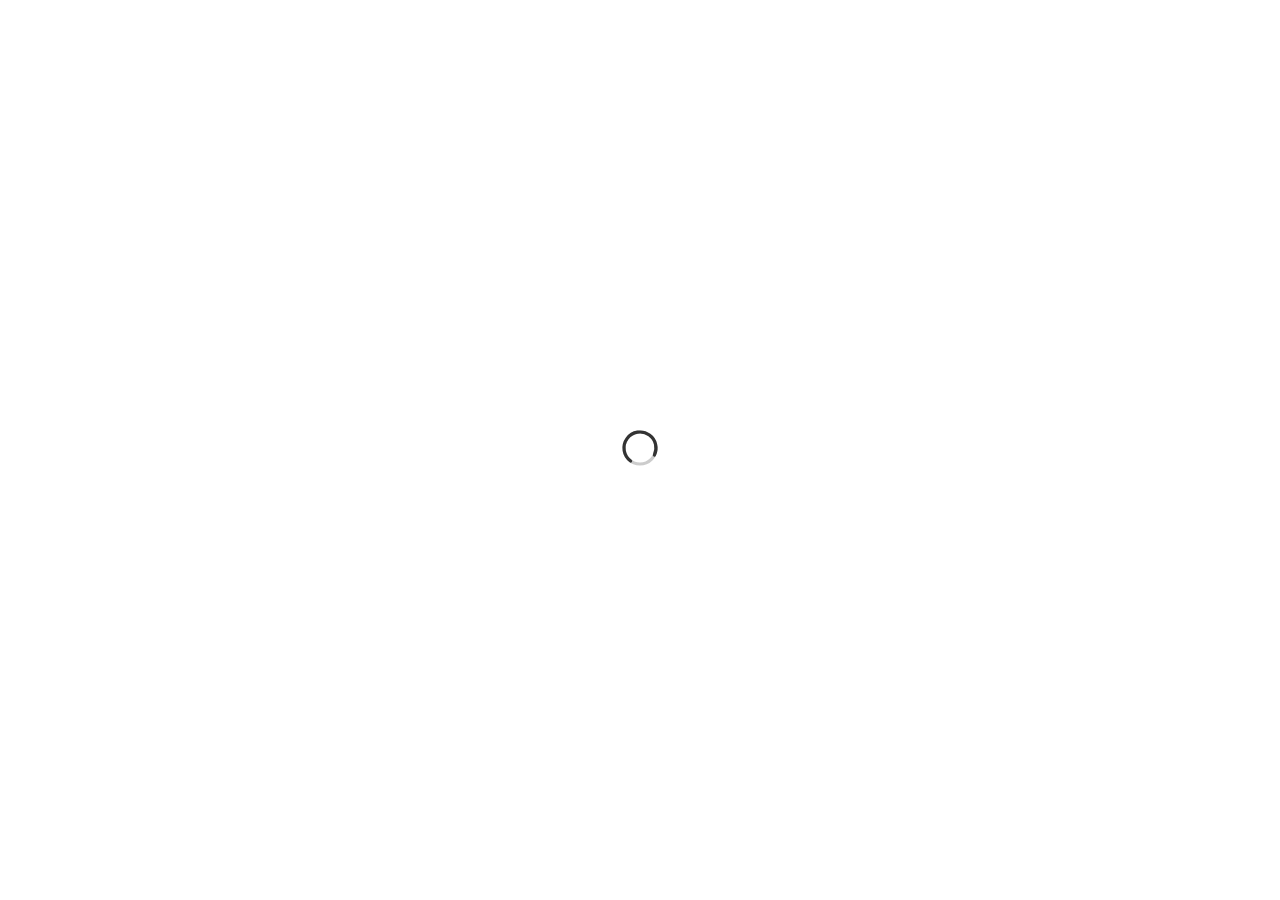
==== webApp/src/wasmJsMain/resources/index.html @ 75c5d05d "setup still not working" ====
<!doctype html>
<html lang="en">
  <head>
    <meta charset="UTF-8" />
    <meta name="viewport" content="width=device-width, initial-scale=1.0" />
    <title>Kotlin-Chess</title>
    <link type="text/css" rel="stylesheet" href="styles.css" />
  </head>
  <body style="text-align: center; align-content: center">
    <svg
      xmlns="http://www.w3.org/2000/svg"
      width="40"
      height="40"
      viewBox="0 0 50 50"
      role="presentation"
    >
      <circle
        cx="25"
        cy="25"
        r="20"
        stroke="#ccc"
        stroke-width="4"
        fill="none"
      />
      <circle
        cx="25"
        cy="25"
        r="20"
        stroke="#333"
        stroke-width="4"
        fill="none"
        stroke-linecap="round"
        stroke-dasharray="90 125"
      >
        <animateTransform
          attributeName="transform"
          type="rotate"
          from="0 25 25"
          to="360 25 25"
          dur="1s"
          repeatCount="indefinite"
        />
      </circle>
    </svg>
    <script type="application/javascript" src="webApp.js"></script>
  </body>
</html>
---- webApp/src/wasmJsMain/resources/styles.css ----
html, body {
    width: 100%;
    height: 100%;
    margin: 0;
    padding: 0;
    overflow: hidden;
}
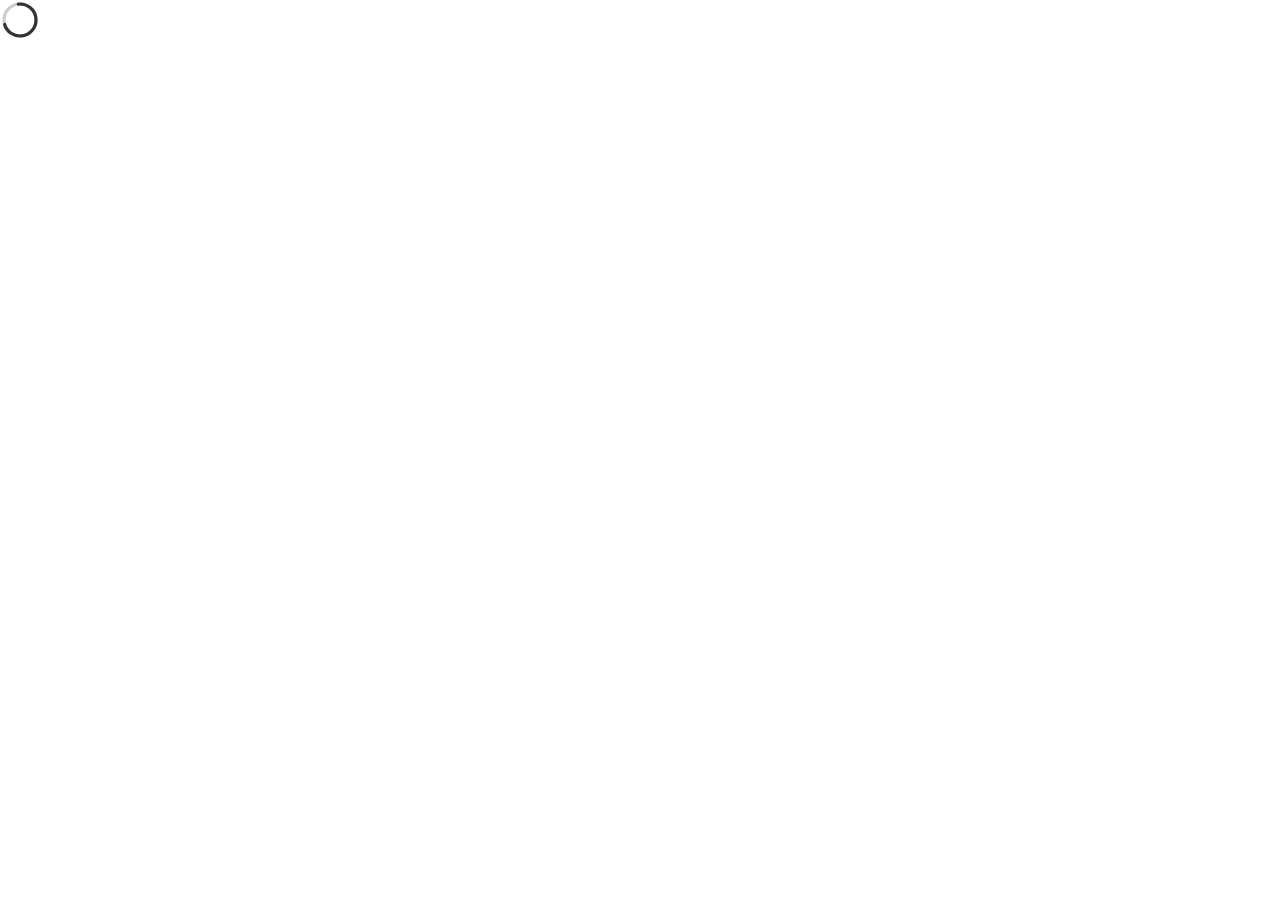
==== commit b8625002: "setup working, first basic classes implemented" ====
--- a/webApp/src/wasmJsMain/resources/index.html
+++ b/webApp/src/wasmJsMain/resources/index.html
@@ -6,42 +6,74 @@
     <title>Kotlin-Chess</title>
     <link type="text/css" rel="stylesheet" href="styles.css" />
   </head>
-  <body style="text-align: center; align-content: center">
-    <svg
-      xmlns="http://www.w3.org/2000/svg"
-      width="40"
-      height="40"
-      viewBox="0 0 50 50"
-      role="presentation"
-    >
-      <circle
-        cx="25"
-        cy="25"
-        r="20"
-        stroke="#ccc"
-        stroke-width="4"
-        fill="none"
-      />
-      <circle
-        cx="25"
-        cy="25"
-        r="20"
-        stroke="#333"
-        stroke-width="4"
-        fill="none"
-        stroke-linecap="round"
-        stroke-dasharray="90 125"
+  <body>
+    <div id="root">
+      <svg
+        xmlns="http://www.w3.org/2000/svg"
+        width="40"
+        height="40"
+        viewBox="0 0 50 50"
+        role="presentation"
       >
-        <animateTransform
-          attributeName="transform"
-          type="rotate"
-          from="0 25 25"
-          to="360 25 25"
-          dur="1s"
-          repeatCount="indefinite"
+        <circle
+          cx="25"
+          cy="25"
+          r="20"
+          stroke="#ccc"
+          stroke-width="4"
+          fill="none"
         />
-      </circle>
-    </svg>
-    <script type="application/javascript" src="webApp.js"></script>
+        <circle
+          cx="25"
+          cy="25"
+          r="20"
+          stroke="#333"
+          stroke-width="4"
+          fill="none"
+          stroke-linecap="round"
+          stroke-dasharray="90 125"
+        >
+          <animateTransform
+            attributeName="transform"
+            type="rotate"
+            from="0 25 25"
+            to="360 25 25"
+            dur="1s"
+            repeatCount="indefinite"
+          />
+        </circle>
+      </svg>
+    </div>
+    <script type="application/javascript">
+      function supportsKotlinWasmRuntime() {
+        try {
+          new WebAssembly.Module(
+            new Uint8Array([
+              0x00, 0x61, 0x73, 0x6d, 0x01, 0x00, 0x00, 0x00, 0x01, 0x0b,
+              0x02, 0x5e, 0x77, 0x01, 0x60, 0x02, 0x64, 0x00, 0x7f, 0x01,
+              0x7f, 0x03, 0x02, 0x01, 0x01, 0x07, 0x0b, 0x01, 0x07, 0x61,
+              0x31, 0x36, 0x5f, 0x67, 0x65, 0x74, 0x00, 0x00, 0x0a, 0x0b,
+              0x01, 0x09, 0x00, 0x20, 0x00, 0x20, 0x01, 0xfb, 0x0d, 0x00,
+              0x0b, 0x00, 0x13, 0x04, 0x6e, 0x61, 0x6d, 0x65, 0x04, 0x0c,
+              0x01, 0x00, 0x09, 0x61, 0x72, 0x72, 0x61, 0x79, 0x5f, 0x69,
+              0x31, 0x36,
+            ]),
+          );
+          return true;
+        } catch (_) {
+          return false;
+        }
+      }
+
+      if (supportsKotlinWasmRuntime()) {
+        const script = document.createElement("script");
+        script.src = "webApp.js";
+        script.type = "application/javascript";
+        document.body.appendChild(script);
+      } else {
+        document.getElementById("root").innerHTML =
+          '<main class="unsupported-browser"><h1>Unsupported browser</h1><p>This Kotlin/Wasm app needs a browser with Wasm GC enabled. Open it in a current Chrome or Edge build instead of Safari, VS Code Simple Browser, or an embedded preview.</p></main>';
+      }
+    </script>
   </body>
 </html>
--- a/webApp/src/wasmJsMain/resources/styles.css
+++ b/webApp/src/wasmJsMain/resources/styles.css
@@ -4,4 +4,31 @@
     margin: 0;
     padding: 0;
     overflow: hidden;
-}+}
+
+body, #root {
+    width: 100%;
+    height: 100%;
+}
+
+.unsupported-browser {
+    box-sizing: border-box;
+    display: grid;
+    min-height: 100%;
+    place-content: center;
+    gap: 12px;
+    padding: 32px;
+    color: #1f2937;
+    font: 16px/1.5 -apple-system, BlinkMacSystemFont, "Segoe UI", sans-serif;
+    text-align: center;
+}
+
+.unsupported-browser h1 {
+    margin: 0;
+    font-size: 28px;
+}
+
+.unsupported-browser p {
+    max-width: 560px;
+    margin: 0;
+}
